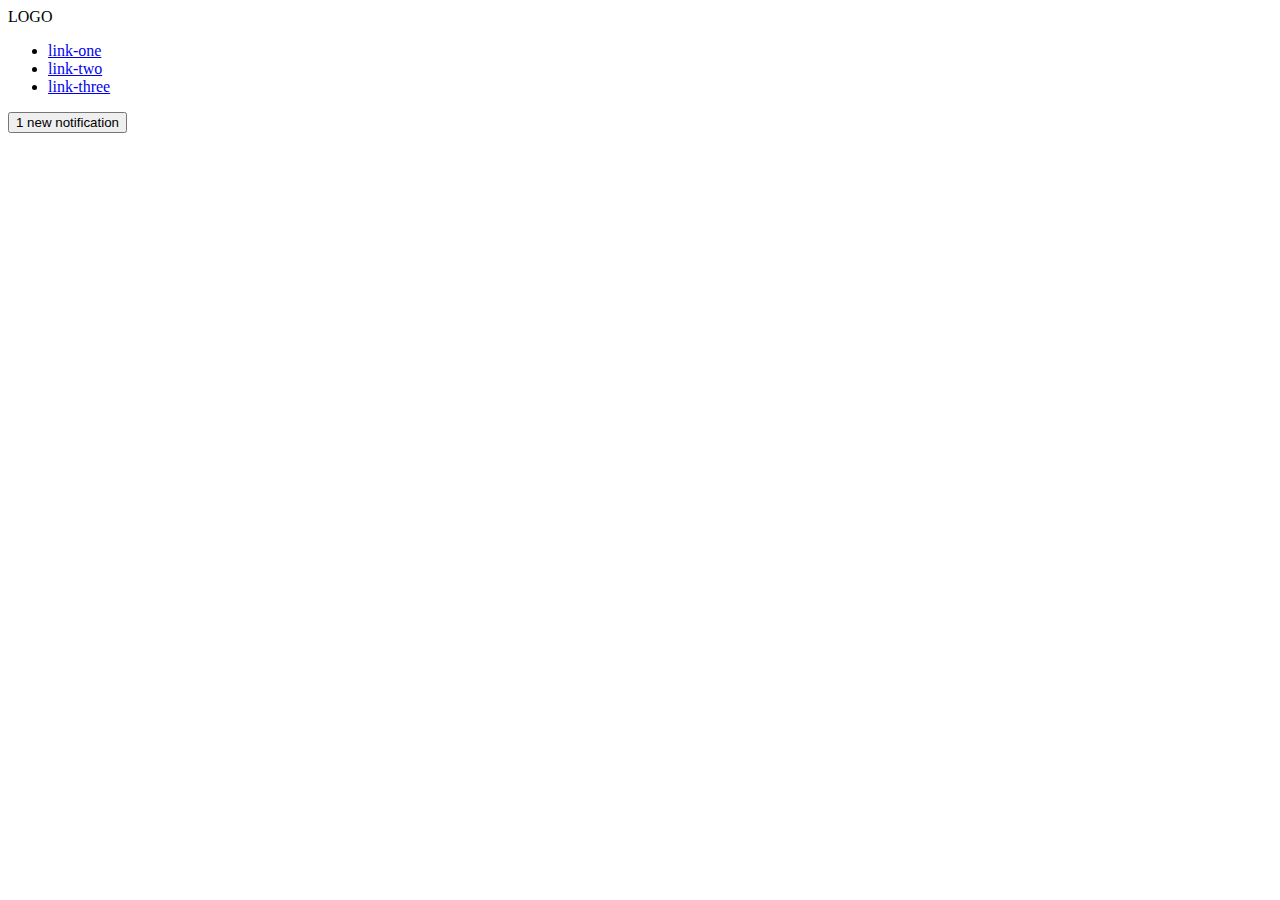
==== flex/03-flex-header-2/index.html @ b85efa53 "added button_container" ====
<!DOCTYPE html>
<html lang="en">
<head>
  <meta charset="UTF-8">
  <meta http-equiv="X-UA-Compatible" content="IE=edge">
  <meta name="viewport" content="width=device-width, initial-scale=1.0">
  <title>Flex Header 2</title>
  <link rel="stylesheet" href="style.css">
</head>
<body>
  <div class="header">
    <div class="logo">
      LOGO
    </div>
    <ul class="links">
      <li><a href="google.com">link-one</a></li>
      <li><a href="google.com">link-two</a></li>
      <li><a href="google.com">link-three</a></li>
    </ul>

    <div class="button-container">
    <button class="notifications">
      1 new notification
    </button>
    <div class="profile-image"></div>
  </div>
</div>
</body>
</html>
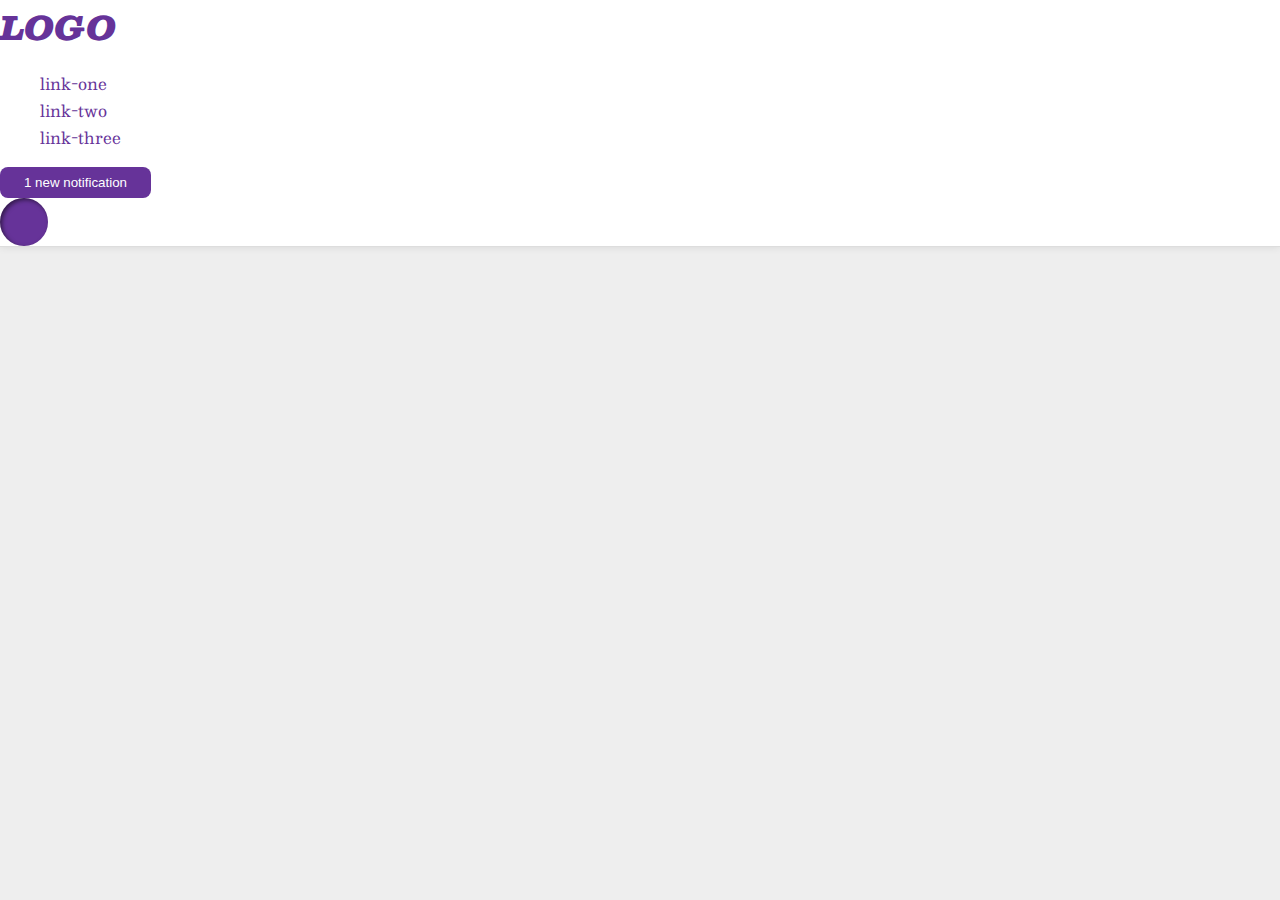
==== commit 320a3bf8: "Merge branch 'TheOdinProject:main' into main" ====
--- a/flex/03-flex-header-2/index.html
+++ b/flex/03-flex-header-2/index.html
@@ -17,13 +17,10 @@
       <li><a href="google.com">link-two</a></li>
       <li><a href="google.com">link-three</a></li>
     </ul>
-
-    <div class="button-container">
     <button class="notifications">
       1 new notification
     </button>
     <div class="profile-image"></div>
   </div>
-</div>
 </body>
 </html>--- a/flex/03-flex-header-2/style.css
+++ b/flex/03-flex-header-2/style.css
@@ -0,0 +1,48 @@
+/* this is some magical font-importing.  
+you'll learn about it later. */
+@import url('https://fonts.googleapis.com/css2?family=Besley:ital,wght@0,400;1,900&display=swap');
+
+body {
+  margin: 0;
+  background: #eee;
+  font-family: Besley, serif;
+}
+
+.header {
+  background: white;
+  border-bottom: 1px solid #ddd;
+  box-shadow: 0 0 8px rgba(0,0,0,.1);
+}
+
+.profile-image {
+  background: rebeccapurple;
+  box-shadow: inset 2px 2px 4px rgba(0,0,0,.5);
+  border-radius: 50%;
+  width: 48px;
+  height:  48px;
+}
+
+.logo {
+  color: rebeccapurple;
+  font-size: 32px;
+  font-weight: 900;
+  font-style: italic;
+}
+
+button {
+  border: none;
+  border-radius: 8px;
+  background: rebeccapurple;
+  color: white;
+  padding: 8px 24px;
+}
+
+a {
+  /* this removes the line under our links */
+  text-decoration: none;
+  color: rebeccapurple;
+}
+
+ul {
+  list-style-type: none;
+}
